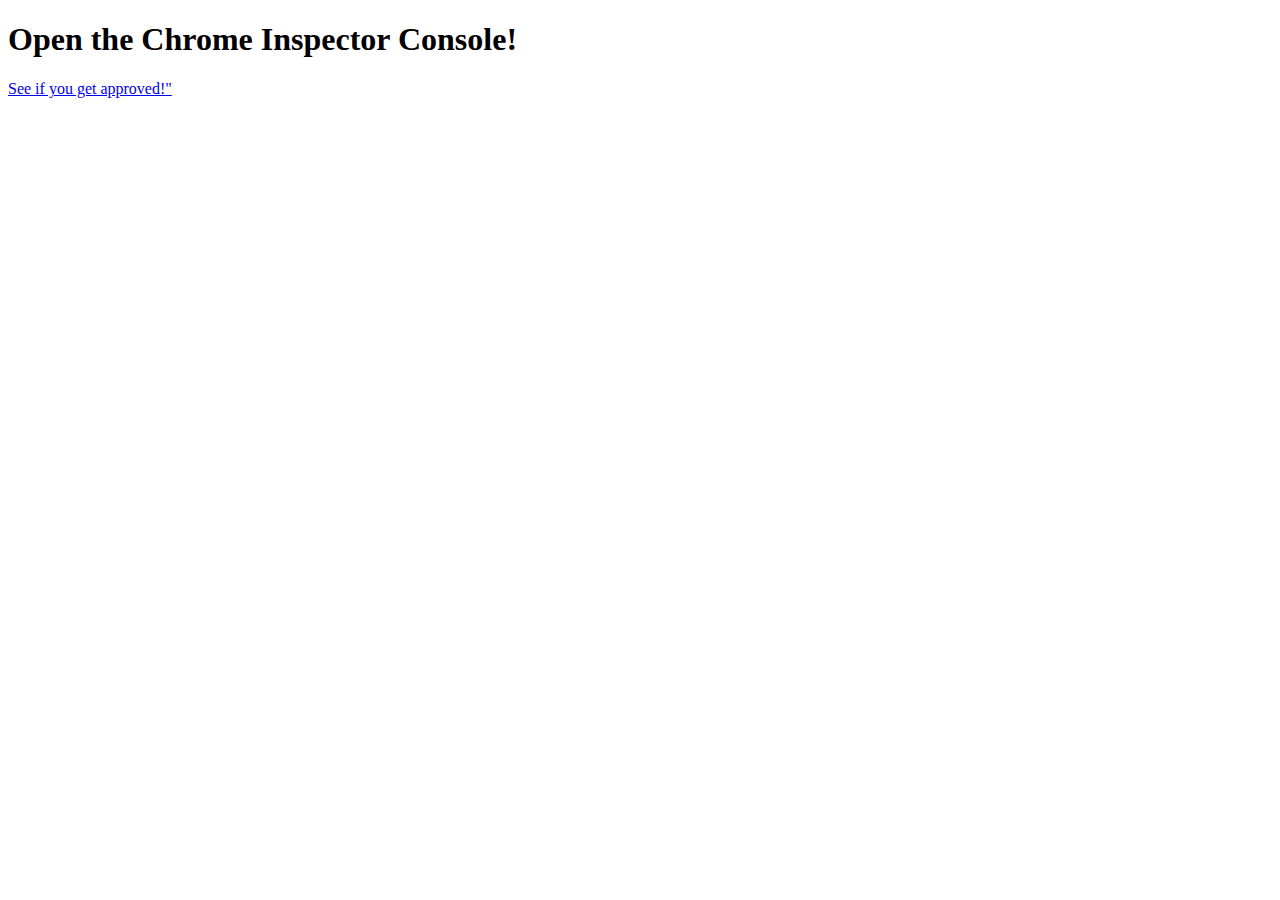
==== Templates/index.html @ 7d5e8b85 "Merge pull request #26 from habrasek/habapp" ====
<!DOCTYPE html>
<html lang="en">

<head>
    <meta charset="UTF-8">
    <meta name="viewport" content="width=device-width, initial-scale=1.0">
    <meta http-equiv="X-UA-Compatible" content="ie=edge">
    <title>Filtering</title>
</head>

<body>
    <h1>Open the Chrome Inspector Console!</h1>
    
    <a href = "http://127.0.0.1:5000/form">See if you get approved!"</a>
    <script src="filter.js"></script>
  
</body>

</html>
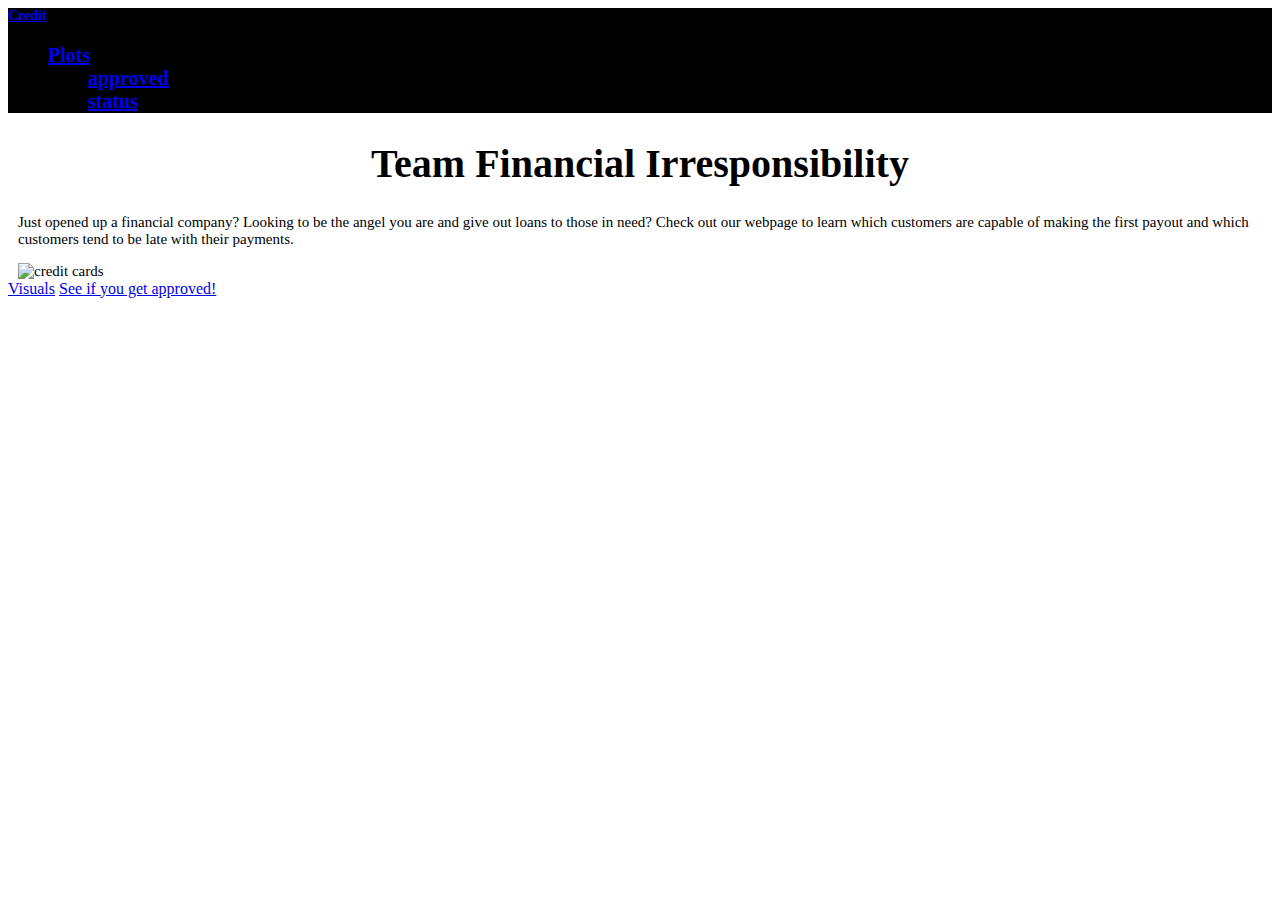
==== commit eede4e0c: "moved files into folder and updated css" ====
--- a/Templates/index.html
+++ b/Templates/index.html
@@ -4,16 +4,55 @@
 <head>
     <meta charset="UTF-8">
     <meta name="viewport" content="width=device-width, initial-scale=1.0">
-    <meta http-equiv="X-UA-Compatible" content="ie=edge">
-    <title>Filtering</title>
+    <title>Visualization Data</title>
+    <link rel="stylesheet" type="text/css" href="style.css">
+    <link href="https://cdn.jsdelivr.net/npm/bootstrap@5.0.2/dist/css/bootstrap.min.css" rel="stylesheet"
+        integrity="sha384-EVSTQN3/azprG1Anm3QDgpJLIm9Nao0Yz1ztcQTwFspd3yD65VohhpuuCOmLASjC" crossorigin="anonymous">
+    <script src="button.js"></script>
+    <script src="https://ajax.googleapis.com/ajax/libs/jquery/3.5.1/jquery.min.js"></script>
+    <script src="https://maxcdn.bootstrapcdn.com/bootstrap/3.4.1/js/bootstrap.min.js"></script>
+
 </head>
 
 <body>
-    <h1>Open the Chrome Inspector Console!</h1>
-    
-    <a href = "http://127.0.0.1:5000/form">See if you get approved!"</a>
+
+    <nav class="navbar navbar-inverse">
+        <div class="container-fluid">
+            <div class="navbar-header">
+                <a href="index.html" class="navbar-brand" href="#">Credit</a>
+            </div>
+            <ul class="nav navbar-nav navbar-right">
+                <li class="dropdown"><a class="dropdown-toggle" data-toggle="dropdown" href="#">Plots<span
+                            class="caret"></span></a>
+                    <ul class="dropdown-menu">
+                        <li><a href="finalized.html">approved</a></li>
+                        <li><a href="status.html">status</a></li>
+                    </ul>
+        </div>
+    </nav>
+
+    <div class='header'>
+        <h1>Team Financial Irresponsibility</h1>
+    </div>
+
+    <div class ='body-text'>
+        <p>Just opened up a financial company? Looking to be the angel you are and give out loans to those in need? Check out our webpage to learn which customers are capable of making
+            the first payout and which customers tend to be late with their payments. </p>
+        <img src ='https://www.nerdwallet.com/assets/blog/wp-content/uploads/2019/07/credit-cards-4-steps.jpg' alt ='credit cards' style ='width:500px;height:500px;'>
+    </div>
+
+    <script src="https://raw.githubusercontent.com/habrasek/credit-card/main/cleaned_credit_card.csv"></script>
+
+
+    <a href="file:///Users/hbrasek/Desktop/credit-card/Templates/vis.html">Visuals</a>
+
+    <a href="http://127.0.0.1:5000/form">See if you get approved!</a>
+
     <script src="filter.js"></script>
-  
+    <script src="https://cdn.jsdelivr.net/npm/bootstrap@5.0.2/dist/js/bootstrap.bundle.js"
+        integrity="sha384-MrcW6ZMFYlzcLA8Nl+NtUVF0sA7MsXsP1UyJoMp4YLEuNSfAP+JcXn/tWtIaxVXM"
+        crossorigin="anonymous"></script>
+
 </body>
 
-</html>
+</html>--- a/Templates/style.css
+++ b/Templates/style.css
@@ -0,0 +1,28 @@
+.header {
+  font-size: 20px;
+  text-align: center;
+}
+
+.nav{
+  font-size: 20px;
+}
+.navbar {
+  font-weight: bold;
+  font-size: 14px;
+  background-color: black;
+}
+
+.body-text{
+  font-size: 15px;
+  margin-left: 10px;
+}
+
+.credit-form{
+  margin-left:10px;
+}
+
+.form-text{
+  font-size: 50px;
+  text-align: center;
+  font-weight: bold;
+}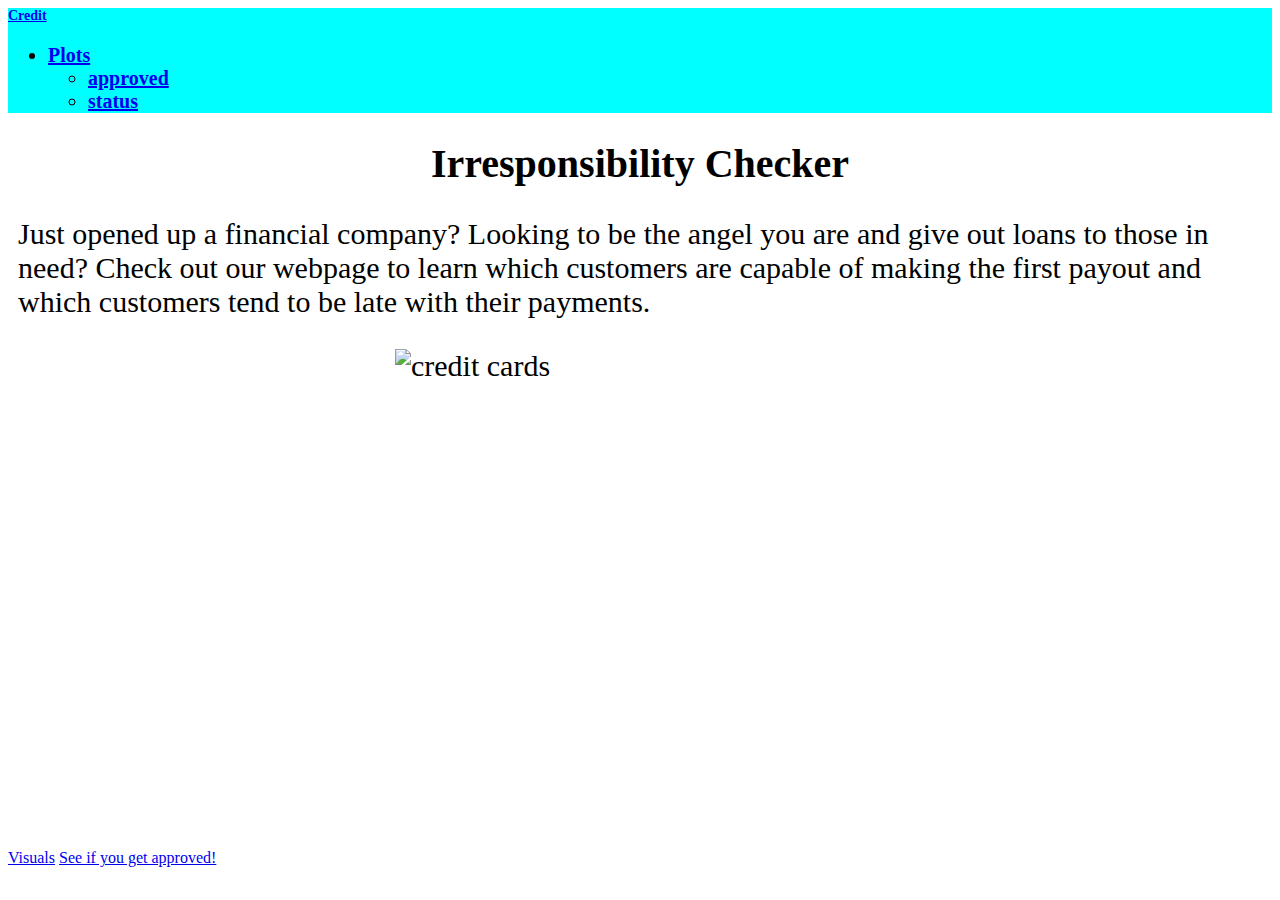
==== commit 0151e872: "was able to get flask working to go through the html sites" ====
--- a/Templates/index.html
+++ b/Templates/index.html
@@ -4,7 +4,7 @@
 <head>
     <meta charset="UTF-8">
     <meta name="viewport" content="width=device-width, initial-scale=1.0">
-    <title>Visualization Data</title>
+    <title>Credit Checker</title>
     <link rel="stylesheet" type="text/css" href="style.css">
     <link href="https://cdn.jsdelivr.net/npm/bootstrap@5.0.2/dist/css/bootstrap.min.css" rel="stylesheet"
         integrity="sha384-EVSTQN3/azprG1Anm3QDgpJLIm9Nao0Yz1ztcQTwFspd3yD65VohhpuuCOmLASjC" crossorigin="anonymous">
@@ -32,21 +32,21 @@
     </nav>
 
     <div class='header'>
-        <h1>Team Financial Irresponsibility</h1>
+        <h1>Irresponsibility Checker</h1>
     </div>
 
     <div class ='body-text'>
         <p>Just opened up a financial company? Looking to be the angel you are and give out loans to those in need? Check out our webpage to learn which customers are capable of making
             the first payout and which customers tend to be late with their payments. </p>
-        <img src ='https://www.nerdwallet.com/assets/blog/wp-content/uploads/2019/07/credit-cards-4-steps.jpg' alt ='credit cards' style ='width:500px;height:500px;'>
+        <img src ='https://www.nerdwallet.com/assets/blog/wp-content/uploads/2019/07/credit-cards-4-steps.jpg' alt ='credit cards' style ='width:500px;height:500px;', class ='center'>
     </div>
 
     <script src="https://raw.githubusercontent.com/habrasek/credit-card/main/cleaned_credit_card.csv"></script>
 
 
-    <a href="file:///Users/hbrasek/Desktop/credit-card/Templates/vis.html">Visuals</a>
+    <a href="/Templates/vis.html">Visuals</a>
 
-    <a href="http://127.0.0.1:5000/form">See if you get approved!</a>
+    <a href="/Templates/form.html">See if you get approved!</a>
 
     <script src="filter.js"></script>
     <script src="https://cdn.jsdelivr.net/npm/bootstrap@5.0.2/dist/js/bootstrap.bundle.js"
--- a/Templates/style.css
+++ b/Templates/style.css
@@ -9,11 +9,11 @@
 .navbar {
   font-weight: bold;
   font-size: 14px;
-  background-color: black;
+  background-color: cyan;
 }
 
 .body-text{
-  font-size: 15px;
+  font-size: 30px;
   margin-left: 10px;
 }
 
@@ -25,4 +25,16 @@
   font-size: 50px;
   text-align: center;
   font-weight: bold;
+}
+
+.text-form{
+  font-size: 50px;
+  color: black;
+}
+
+.center {
+  display: block;
+  margin-left: auto;
+  margin-right: auto;
+  width: 50%;
 }